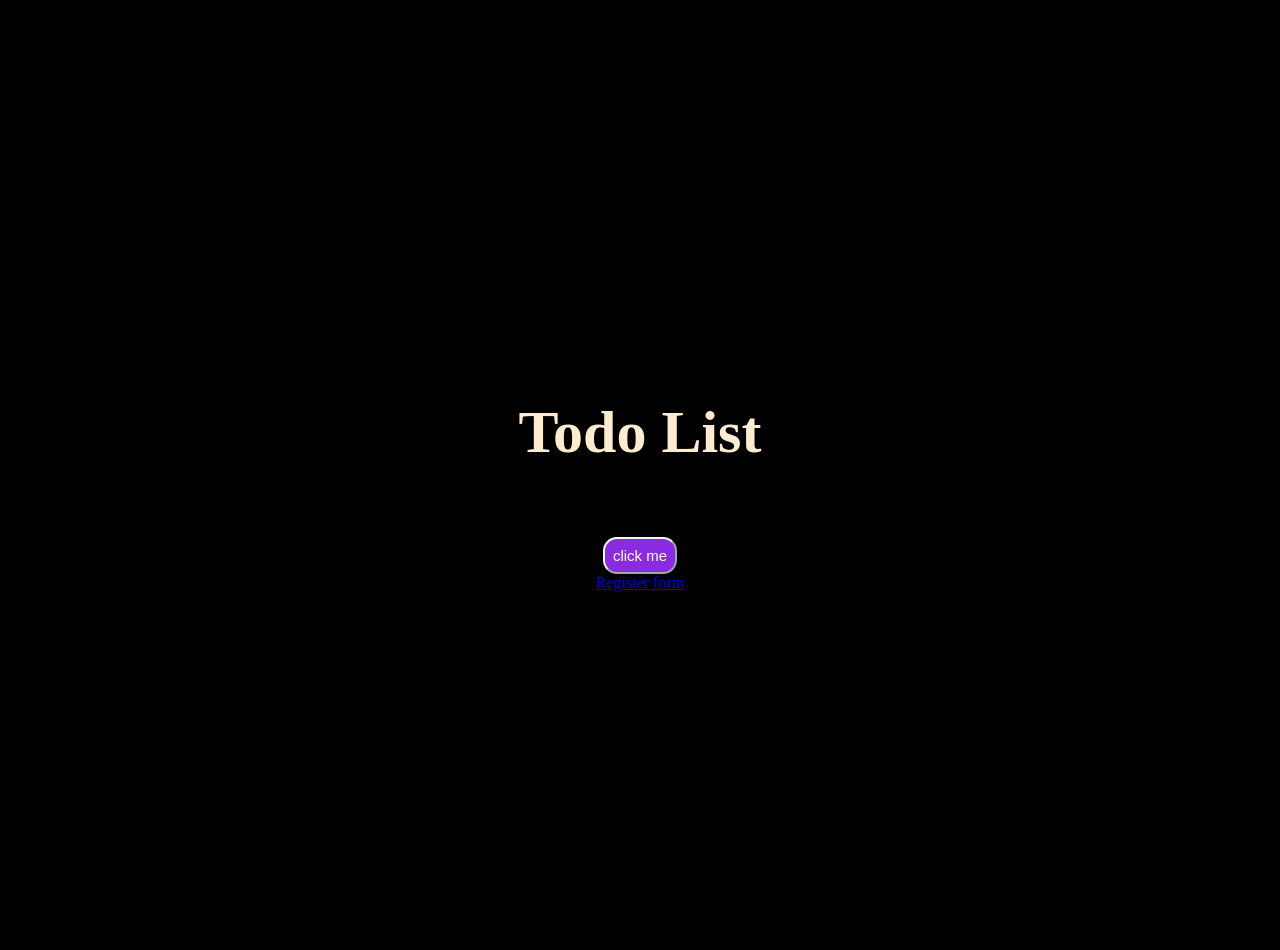
==== index.html @ 7c639912 "first commit" ====
<!DOCTYPE html>
<html lang="en">
<head>
    <meta charset="UTF-8">
    <meta name="viewport" content="width=device-width, initial-scale=1.0">
    <title>Todo List</title>
    <link rel="stylesheet" href="style.css">
</head>

<body>
    
    <div class="container">
        <h1 class="head-1">Todo List</h1>
        
        <button onclick="getStudent()" class="button">click me</button>

        <a href="register.html" target="_blank" class="link">Register form</a>
    </div>

<script src="todoJS.js">
</script>

</body>

</html>
---- style.css ----
.container{
    background-color: black;
    display: flex;
    flex-direction: column;
    align-items: center;
    justify-content: center;
}


.head-1{
    text-align: center;
    color: blanchedalmond;
    font-size: 60px;
}

body{
    margin: 0;
    background-color: black;
    display: flex;
    justify-content: center;
    align-items: center;
    height: 950px;
}


.button{
    margin-top: 30px;
    color: white;
    font-size: 15px;
    border-radius: 14px;
    padding: 8px;
    background-color: blueviolet;
    border-color: aliceblue;
}
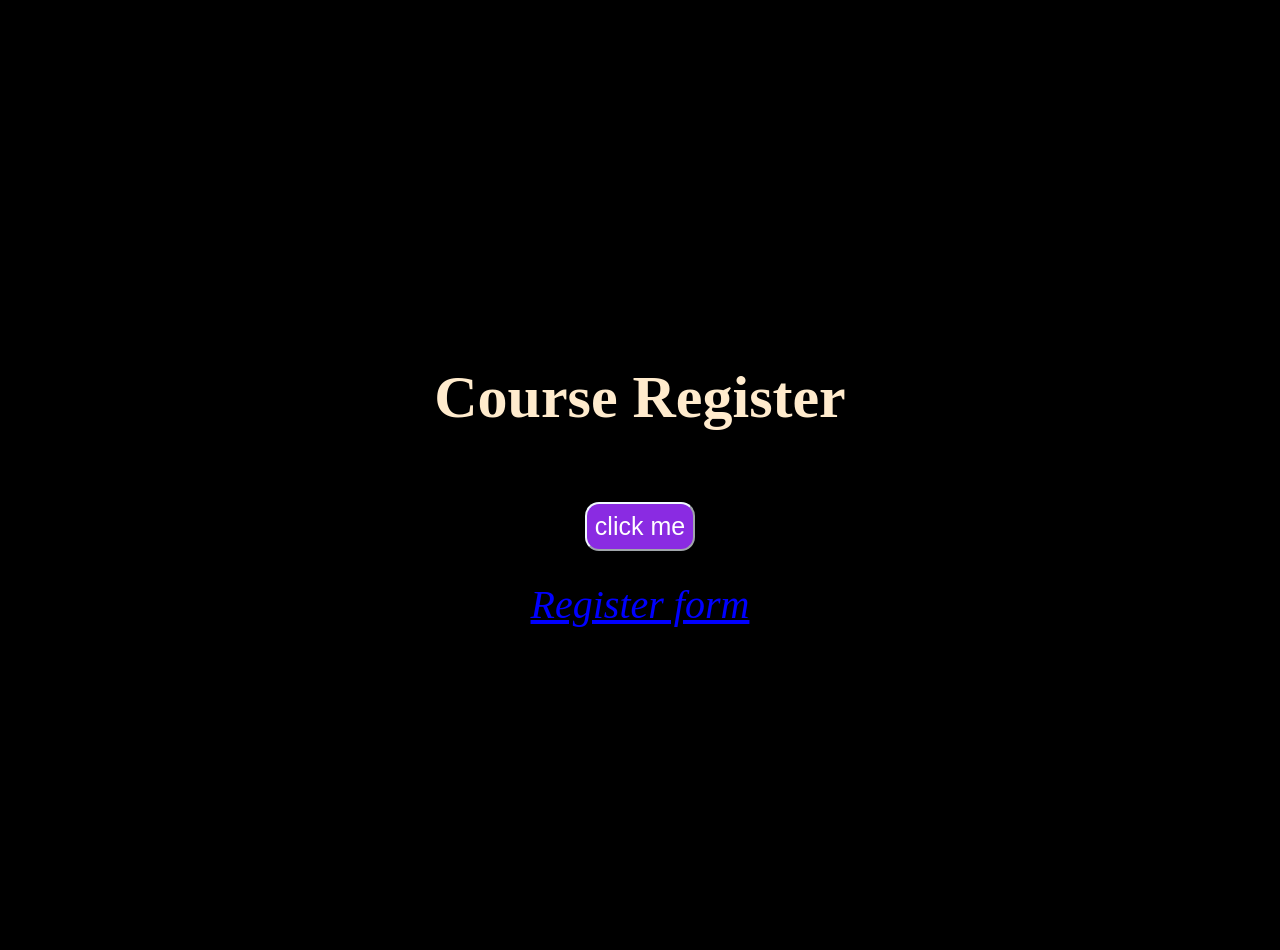
==== commit 15c5892d: "Added a new Error Handling using Asynchronous" ====
--- a/index.html
+++ b/index.html
@@ -10,15 +10,14 @@
 <body>
     
     <div class="container">
-        <h1 class="head-1">Todo List</h1>
+        <h1 class="head-1">Course Register</h1>
         
         <button onclick="getStudent()" class="button">click me</button>
 
         <a href="register.html" target="_blank" class="link">Register form</a>
     </div>
 
-<script src="todoJS.js">
-</script>
+<script src="todoJS.js"></script>
 
 </body>
 
--- a/style.css
+++ b/style.css
@@ -26,11 +26,25 @@
 .button{
     margin-top: 30px;
     color: white;
-    font-size: 15px;
+    font-size: 25px;
     border-radius: 14px;
     padding: 8px;
     background-color: blueviolet;
     border-color: aliceblue;
 }
 
+.button:hover{
+    background-color: chartreuse;
+    color: black;
+}
 
+.link{
+    margin-top: 30px;
+    font-size: 40px;
+    font-style: italic;
+    color: blue;
+}
+
+.link:hover{
+    color: azure;
+}
